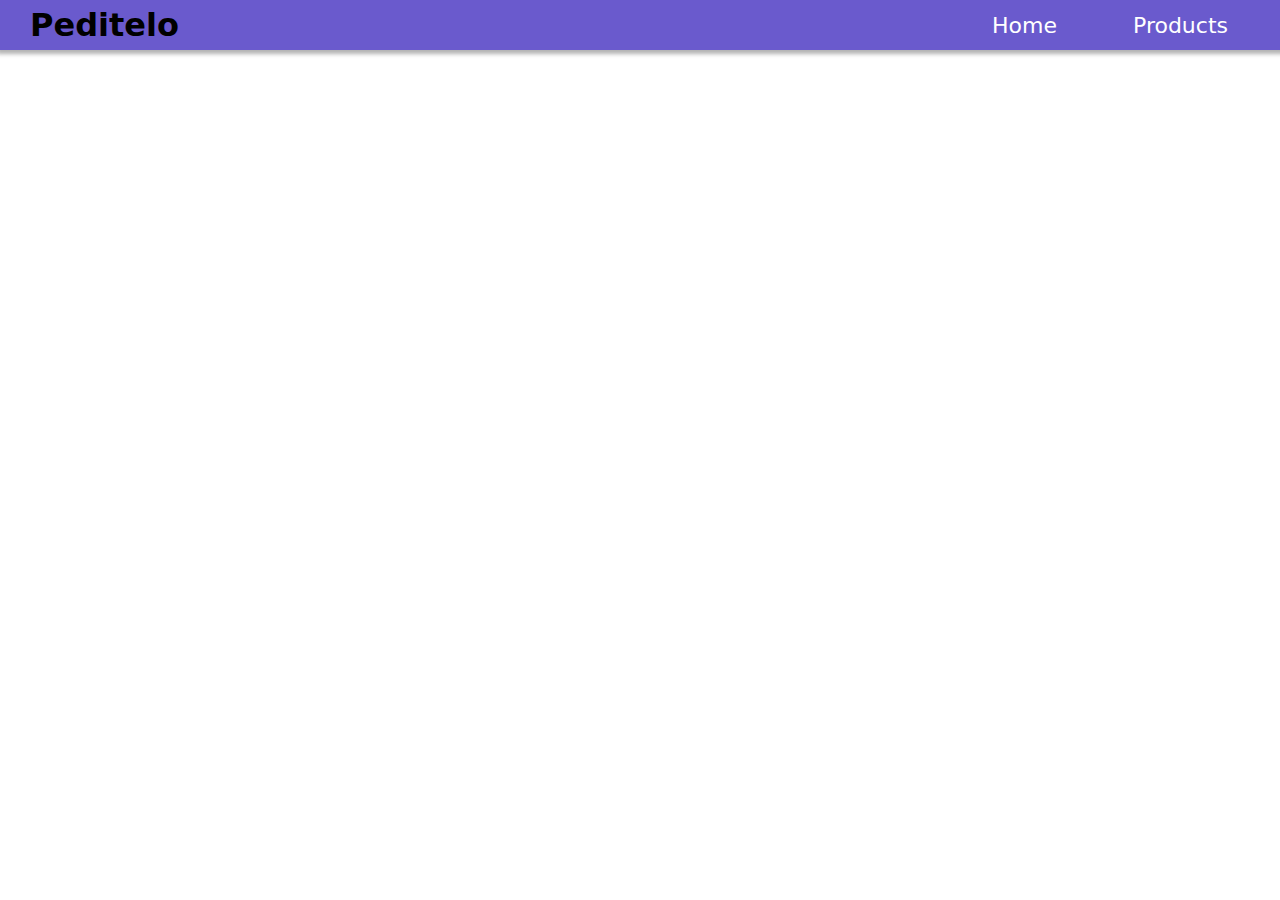
==== pages/CartPage/index.html @ 9c70d67b "probando estilos" ====
<!DOCTYPE html>
<html lang="en">
  <head>
    <meta charset="UTF-8" />
    <meta name="viewport" content="width=device-width, initial-scale=1.0" />
    <link rel="stylesheet" href="style.css" />
    <title>Cart</title>
  </head>
  <body>
    <main class="container">
      <header class="header">
        <h1 class="logo"><a href="../../index.html">Peditelo</a></h1>
        <nav>
          <ul>
            <li><a class="links" href="../../index.html"> Home</a></li>
            <li>
              <a class="links" href="../ProductsPage/index.html">Products</a>
            </li>
          </ul>
        </nav>
      </header>

      <section class="cart-container">
        <ul class="cart-list"></ul>
      </section>
    </main>
    <script src="script.js" type="module"></script>
  </body>
</html>
---- pages/CartPage/style.css ----
* {
  margin: 0;
  padding: 0;
}

body {
  min-height: 100vh;
  font-family: system-ui, -apple-system, BlinkMacSystemFont, "Segoe UI", Roboto,
    Oxygen, Ubuntu, Cantarell, "Open Sans", "Helvetica Neue", sans-serif;
}

.container {
  height: 100vh;
  display: grid;
  grid-template-columns: 250px 1fr;
  grid-template-rows: 50px 1fr;
  grid-template-areas:
    "header header header"
    "aside content content"
    "aside content content";
  position: relative;
}

.header {
  display: flex;
  width: 100%;
  justify-content: space-between;
  align-items: center;
  background-color: slateblue;
  box-shadow: 1px 0px 4px 4px rgba(0, 0, 0, 0.3);
  position: sticky;
  top: 0;
  z-index: 9999;
  grid-area: header;
}

.header h1 a {
  padding-left: 30px;
  color: var(--text-clr);
  text-decoration: none;
}

.header ul {
  width: 100%;
  list-style: none;
  display: flex;
  margin-right: 14px;
}

ul li {
  height: 50px;
  display: flex;
  align-items: center;
}

ul .links {
  text-decoration: none;
  font-size: 22px;
  color: white;
  margin: 8px;
  height: 100%;
  display: flex;
  align-items: center;
  padding: 0 30px;
}

ul .links:hover {
  background-color: rgb(149, 138, 217);
}
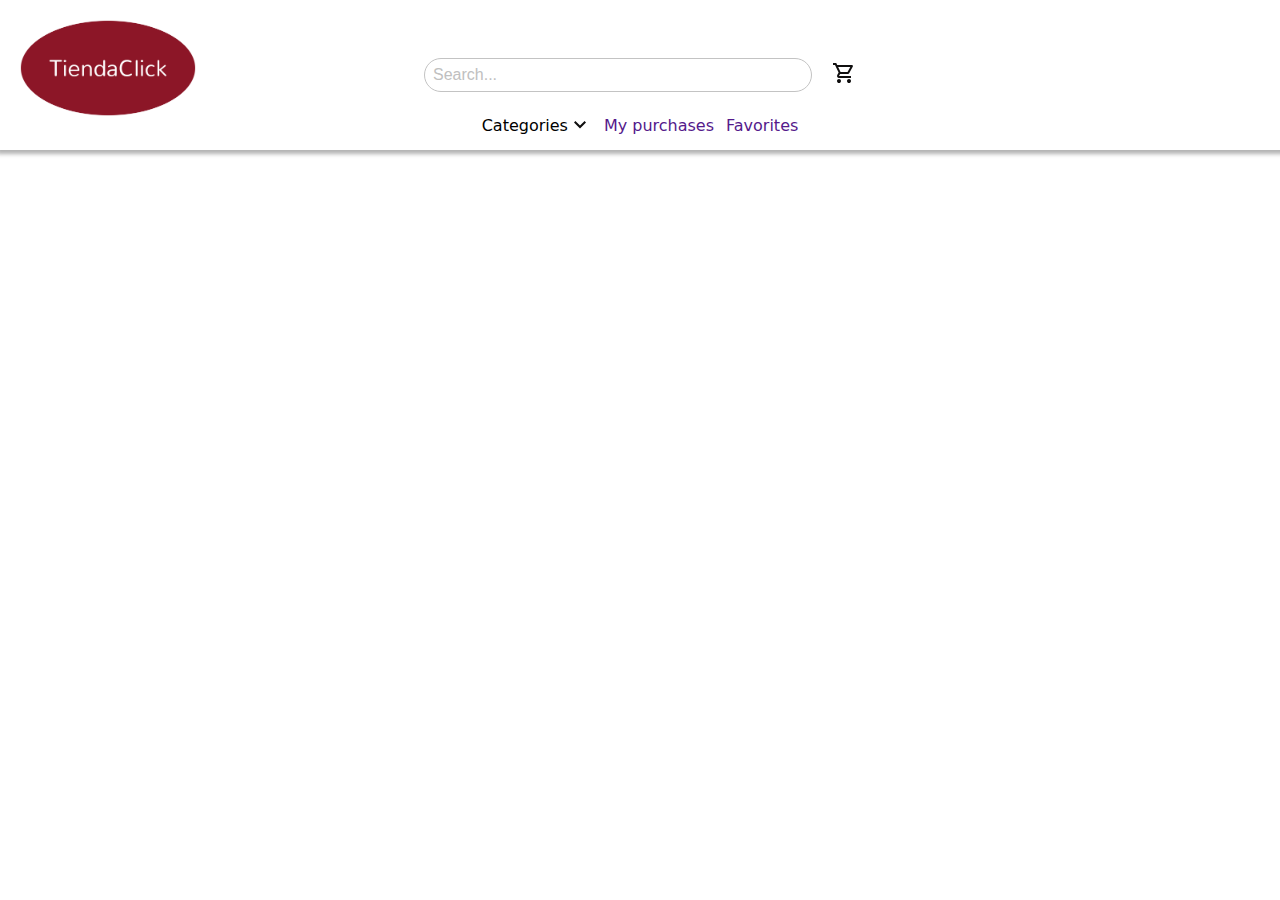
==== commit 39bfc72e: "Se pueden agregar objetos al carrito de compra, eliminar. El carrito se guarda en el localStorage, l" ====
--- a/pages/CartPage/index.html
+++ b/pages/CartPage/index.html
@@ -3,27 +3,84 @@
   <head>
     <meta charset="UTF-8" />
     <meta name="viewport" content="width=device-width, initial-scale=1.0" />
-    <link rel="stylesheet" href="style.css" />
+    <link rel="stylesheet" href="cart.css" />
     <title>Cart</title>
   </head>
   <body>
     <main class="container">
       <header class="header">
-        <h1 class="logo"><a href="../../index.html">Peditelo</a></h1>
-        <nav>
-          <ul>
-            <li><a class="links" href="../../index.html"> Home</a></li>
-            <li>
-              <a class="links" href="../ProductsPage/index.html">Products</a>
+        <div class="logo">
+          <a href="../../index.html"
+            ><img src="../../images/logo-png.png" alt=""
+          /></a>
+        </div>
+        <form>
+          <input
+            type="text"
+            id="search"
+            autocomplete="off"
+            placeholder="Search..."
+          />
+        </form>
+        <nav class="navigation-menu">
+          <ul class="navigation-list">
+            <li class="navigation-item categories">
+              Categories
+              <span class="open-menu-categories-icon">
+                <svg
+                  xmlns="http://www.w3.org/2000/svg"
+                  height="24px"
+                  viewBox="0 -960 960 960"
+                  width="24px"
+                  fill="#100f0f"
+                >
+                  <path
+                    d="M480-344 240-584l56-56 184 184 184-184 56 56-240 240Z"
+                  />
+                </svg>
+              </span>
+              <div class="categories-list-container" hidden>
+                <ul class="categories-list">
+                  <li class="category-item" value="men's clothing">
+                    Men's clothing
+                  </li>
+                  <li class="category-item" value="jewelery">Jewelery</li>
+                  <li class="category-item" value="electronics">Electronics</li>
+                  <li class="category-item" value="women's clothing">
+                    Women's clothing
+                  </li>
+                </ul>
+              </div>
+            </li>
+            <li class="navigation-item">
+              <a class="navigation-link" href="">My purchases</a>
+            </li>
+            <li class="navigation-item">
+              <a class="navigation-link" href="">Favorites</a>
             </li>
           </ul>
         </nav>
+        <div class="cart">
+          <a href="./index.html">
+            <svg
+              xmlns="http://www.w3.org/2000/svg"
+              height="24px"
+              viewBox="0 -960 960 960"
+              width="24px"
+              fill="#100f0f"
+            >
+              <path
+                d="M280-80q-33 0-56.5-23.5T200-160q0-33 23.5-56.5T280-240q33 0 56.5 23.5T360-160q0 33-23.5 56.5T280-80Zm400 0q-33 0-56.5-23.5T600-160q0-33 23.5-56.5T680-240q33 0 56.5 23.5T760-160q0 33-23.5 56.5T680-80ZM246-720l96 200h280l110-200H246Zm-38-80h590q23 0 35 20.5t1 41.5L692-482q-11 20-29.5 31T622-440H324l-44 80h480v80H280q-45 0-68-39.5t-2-78.5l54-98-144-304H40v-80h130l38 80Zm134 280h280-280Z"
+              />
+            </svg>
+          </a>
+        </div>
       </header>
-
       <section class="cart-container">
         <ul class="cart-list"></ul>
       </section>
     </main>
-    <script src="script.js" type="module"></script>
+    <script src="./cart.js" type="module"></script>
+    <script src="../../category-menu.js" type="module"></script>
   </body>
 </html>
--- a/pages/CartPage/cart.css
+++ b/pages/CartPage/cart.css
@@ -0,0 +1,186 @@
+* {
+  margin: 0;
+  padding: 0;
+}
+
+body {
+  min-height: 100vh;
+  font-family: system-ui, -apple-system, BlinkMacSystemFont, "Segoe UI", Roboto,
+    Oxygen, Ubuntu, Cantarell, "Open Sans", "Helvetica Neue", sans-serif;
+}
+
+.container {
+  height: 100vh;
+  display: grid;
+  grid-template-columns: 1fr;
+  grid-template-rows: 150px 1fr;
+  grid-template-areas:
+    "header header header"
+    "content content content"
+    "content  content content";
+  position: relative;
+}
+
+.header {
+  width: 100%;
+  display: flex;
+  justify-content: center;
+  align-items: center;
+  background-color: var(--background-header);
+  box-shadow: 1px 0px 4px 4px rgba(0, 0, 0, 0.3);
+  position: sticky;
+  top: 0;
+  z-index: 9999;
+  grid-area: header;
+}
+
+.header .logo img {
+  width: 200px;
+}
+
+.header .logo a {
+  color: var(--text-clr);
+  text-decoration: none;
+  position: absolute;
+  left: 8px;
+  top: 8px;
+}
+
+.header .cart {
+  margin-left: 20px;
+  cursor: pointer;
+}
+
+.header input {
+  width: 370px;
+  border-radius: 20px;
+  padding: 8px;
+  font-size: 14px;
+  border: 1px solid rgb(195, 195, 195);
+}
+
+.header input:focus {
+  outline: none;
+}
+
+.header input::placeholder {
+  font-size: 16px;
+  color: silver;
+}
+
+.header .navigation-list {
+  width: 100%;
+  list-style: none;
+  display: flex;
+  margin-right: 14px;
+}
+
+.navigation-menu {
+  position: absolute;
+  bottom: 0;
+  width: 100%;
+}
+
+.navigation-list {
+  width: 100%;
+  display: flex;
+  justify-content: center;
+  gap: 12px;
+}
+
+.navigation-list .navigation-item {
+  height: 50px;
+  display: flex;
+  align-items: center;
+  cursor: pointer;
+}
+
+.navigation-list .navigation-item .navigation-link {
+  text-decoration: none;
+  font-size: 16px;
+  display: flex;
+  align-items: center;
+  cursor: pointer;
+}
+
+.categories {
+  position: relative;
+}
+
+.categories span svg {
+  vertical-align: middle;
+}
+.categories-list-container {
+  height: 200px;
+  width: 250px;
+  background-color: rgb(255, 255, 255);
+  position: absolute;
+  top: 100%;
+  border: 1px solid black;
+}
+
+.active {
+  display: flex;
+}
+
+.categories-list {
+  flex-direction: column;
+  list-style: none;
+  width: 100%;
+  height: 50px;
+}
+
+.categories-list .category-item {
+  height: 100%;
+  font-size: 18px;
+  display: flex;
+  align-items: center;
+  padding-left: 6px;
+}
+
+.categories-list .category-item:hover {
+  text-decoration: underline;
+  background-color: #8c1627;
+  color: #fff;
+}
+
+.cart-container {
+  display: grid;
+  place-items: center;
+}
+
+.cart-list {
+  width: 100vh;
+  height: 80vh;
+}
+
+.product-cart {
+  list-style: none;
+  font-size: 20px;
+  display: flex;
+  align-items: center;
+  gap: 8px;
+  border: 1px solid black;
+  padding: 14px;
+  margin-bottom: 4px;
+  position: relative;
+}
+
+.product-image {
+  width: 35px;
+}
+
+.product-cart p {
+  max-width: 500px;
+  white-space: nowrap;
+  overflow: hidden;
+  text-overflow: ellipsis;
+}
+
+.delete-btn {
+  background-color: inherit;
+  border: none;
+  position: absolute;
+  right: 10px;
+  cursor: pointer;
+}
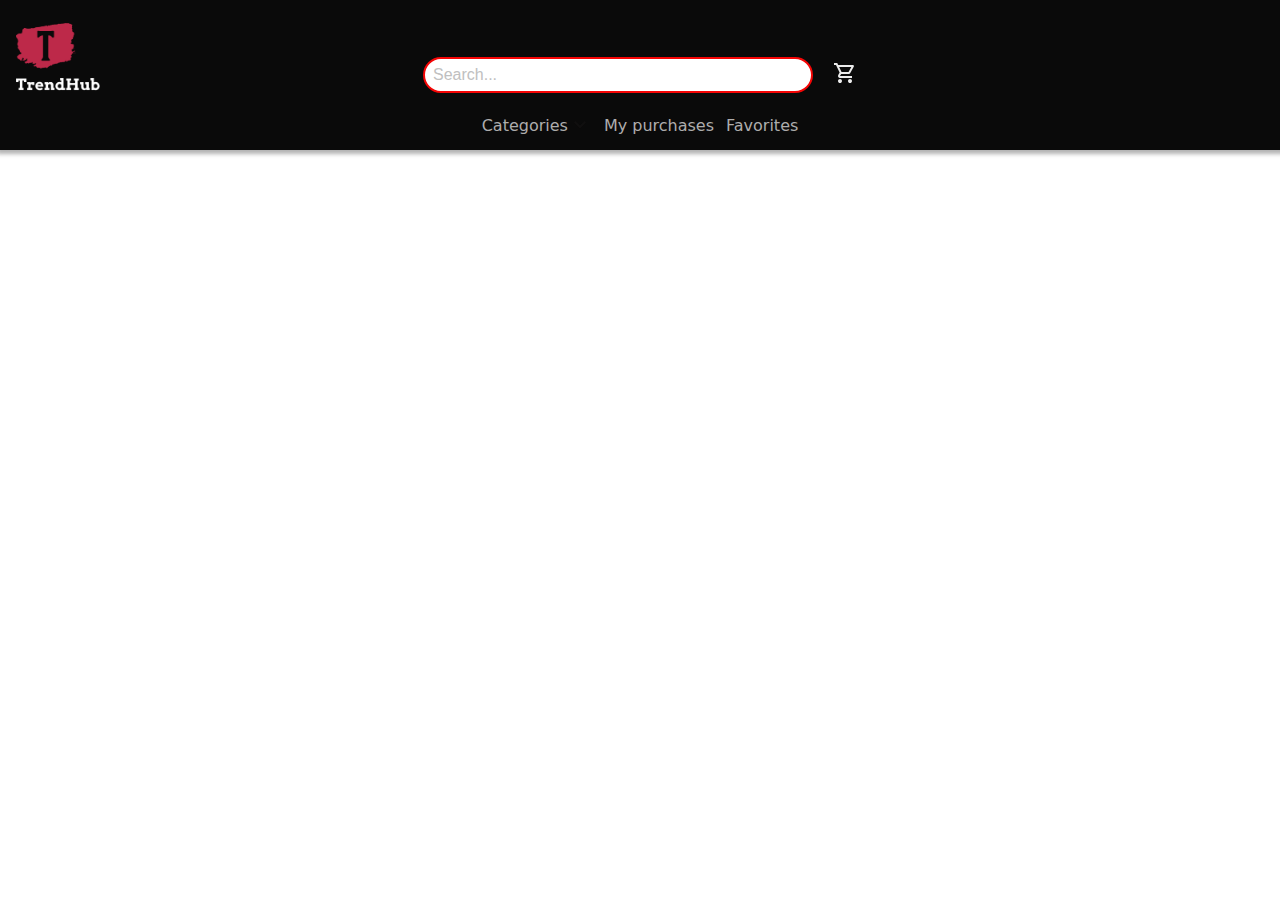
==== commit c78a6cfa: "aplicando el nuevo estilo a la página del carrito" ====
--- a/pages/CartPage/index.html
+++ b/pages/CartPage/index.html
@@ -11,7 +11,7 @@
       <header class="header">
         <div class="logo">
           <a href="../../index.html"
-            ><img src="../../images/logo-png.png" alt=""
+            ><img src="../../images/logo-transparent-png.png" alt=""
           /></a>
         </div>
         <form>
@@ -67,7 +67,7 @@
               height="24px"
               viewBox="0 -960 960 960"
               width="24px"
-              fill="#100f0f"
+              fill="#ebebeb"
             >
               <path
                 d="M280-80q-33 0-56.5-23.5T200-160q0-33 23.5-56.5T280-240q33 0 56.5 23.5T360-160q0 33-23.5 56.5T280-80Zm400 0q-33 0-56.5-23.5T600-160q0-33 23.5-56.5T680-240q33 0 56.5 23.5T760-160q0 33-23.5 56.5T680-80ZM246-720l96 200h280l110-200H246Zm-38-80h590q23 0 35 20.5t1 41.5L692-482q-11 20-29.5 31T622-440H324l-44 80h480v80H280q-45 0-68-39.5t-2-78.5l54-98-144-304H40v-80h130l38 80Zm134 280h280-280Z"
--- a/pages/CartPage/cart.css
+++ b/pages/CartPage/cart.css
@@ -1,6 +1,13 @@
 * {
   margin: 0;
   padding: 0;
+}
+
+:root {
+  --text-clr: #aeadad;
+  --background-button: #ddd908;
+  --background-button-hover: #ddda08d0;
+  --background-header: #0a0a0a;
 }
 
 body {
@@ -14,10 +21,7 @@
   display: grid;
   grid-template-columns: 1fr;
   grid-template-rows: 150px 1fr;
-  grid-template-areas:
-    "header header header"
-    "content content content"
-    "content  content content";
+  grid-template-areas: "header" "content";
   position: relative;
 }
 
@@ -35,7 +39,7 @@
 }
 
 .header .logo img {
-  width: 200px;
+  width: 100px;
 }
 
 .header .logo a {
@@ -56,7 +60,7 @@
   border-radius: 20px;
   padding: 8px;
   font-size: 14px;
-  border: 1px solid rgb(195, 195, 195);
+  border: 2px solid #f50505;
 }
 
 .header input:focus {
@@ -93,6 +97,7 @@
   display: flex;
   align-items: center;
   cursor: pointer;
+  color: var(--text-clr);
 }
 
 .navigation-list .navigation-item .navigation-link {
@@ -101,6 +106,7 @@
   display: flex;
   align-items: center;
   cursor: pointer;
+  color: var(--text-clr);
 }
 
 .categories {
@@ -136,11 +142,12 @@
   display: flex;
   align-items: center;
   padding-left: 6px;
+  color: #0a0a0a;
 }
 
 .categories-list .category-item:hover {
   text-decoration: underline;
-  background-color: #8c1627;
+  background-color: var(--background-button);
   color: #fff;
 }
 
@@ -160,14 +167,22 @@
   display: flex;
   align-items: center;
   gap: 8px;
-  border: 1px solid black;
-  padding: 14px;
+  border-radius: 4px;
   margin-bottom: 4px;
   position: relative;
+  height: 80px;
+  padding: 6px;
 }
 
 .product-image {
-  width: 35px;
+  width: 65px;
+  height: 65px;
+  border: 2px solid black;
+  border-radius: 8px;
+  padding: 8px;
+  margin-right: 8px;
+  object-fit: contain;
+  cursor: pointer;
 }
 
 .product-cart p {
@@ -175,12 +190,37 @@
   white-space: nowrap;
   overflow: hidden;
   text-overflow: ellipsis;
-}
-
+  color: var(--text-clr);
+  cursor: pointer;
+}
+
+.product-cart p:hover {
+  text-decoration: underline;
+}
+
+.product-cart span {
+  font-weight: bold;
+}
+
+.add-btn {
+  position: absolute;
+  right: 65px;
+}
+
+.remove-btn {
+  position: absolute;
+  right: 38px;
+}
+
+.delete-btn {
+  position: absolute;
+  right: 10px;
+}
+
+.add-btn,
+.remove-btn,
 .delete-btn {
   background-color: inherit;
   border: none;
-  position: absolute;
-  right: 10px;
-  cursor: pointer;
-}
+  cursor: pointer;
+}
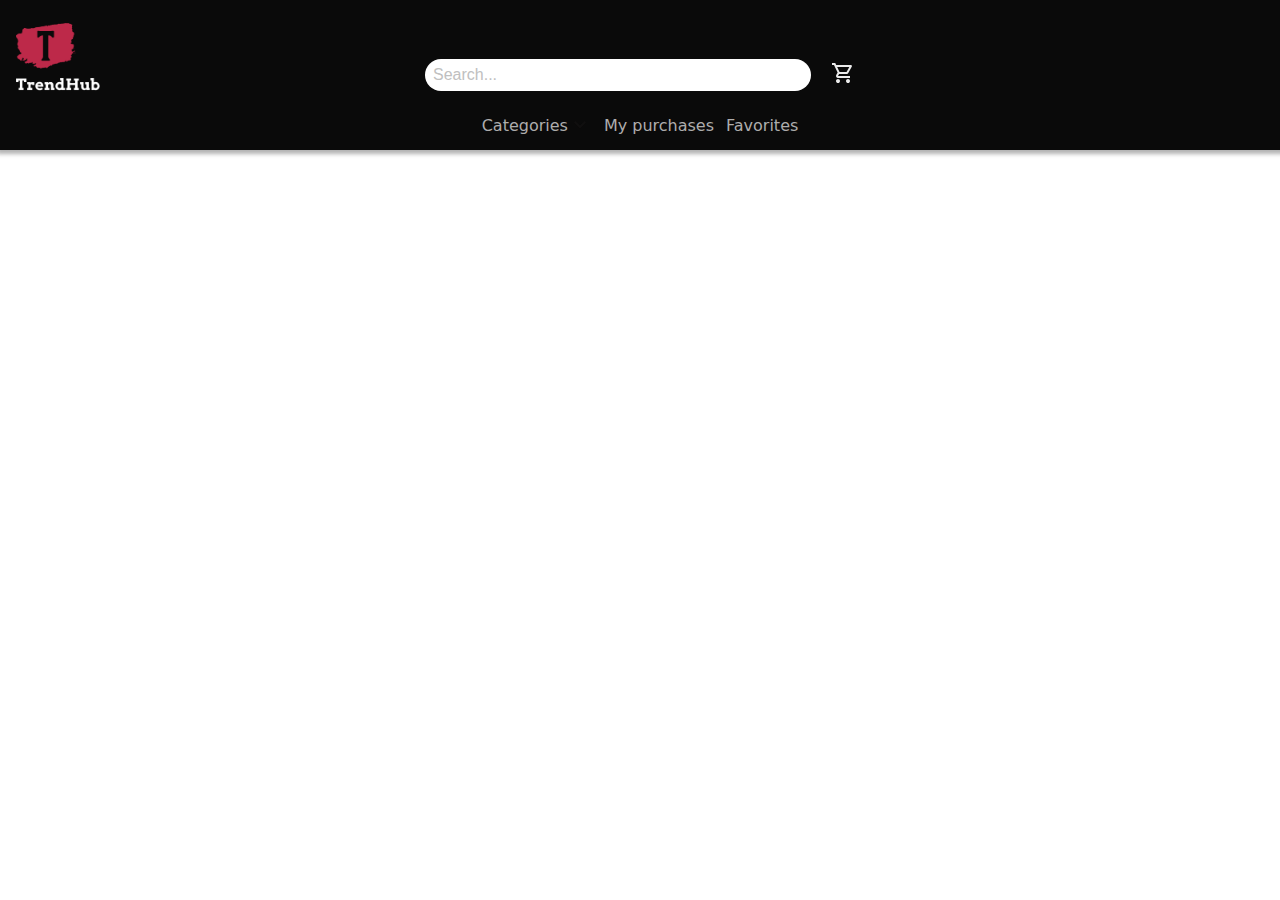
==== commit 2044f368: "Remove .htaccess file, update cart page styles, and refactor cart functionality; add product page st" ====
--- a/pages/CartPage/index.html
+++ b/pages/CartPage/index.html
@@ -10,8 +10,8 @@
     <main class="container">
       <header class="header">
         <div class="logo">
-          <a href="../../index.html"
-            ><img src="../../images/logo-transparent-png.png" alt=""
+          <a href="../HomePage/index.html"
+            ><img src="../../images/logo-transparent-png.png" alt="logo image"
           /></a>
         </div>
         <form>
@@ -79,6 +79,7 @@
       <section class="cart-container">
         <ul class="cart-list"></ul>
       </section>
+      <div class="amount"></div>
     </main>
     <script src="./cart.js" type="module"></script>
     <script src="../../category-menu.js" type="module"></script>
--- a/pages/CartPage/cart.css
+++ b/pages/CartPage/cart.css
@@ -60,7 +60,7 @@
   border-radius: 20px;
   padding: 8px;
   font-size: 14px;
-  border: 2px solid #f50505;
+  border: none;
 }
 
 .header input:focus {
@@ -148,7 +148,7 @@
 .categories-list .category-item:hover {
   text-decoration: underline;
   background-color: var(--background-button);
-  color: #fff;
+  color: #0a0a0a;
 }
 
 .cart-container {
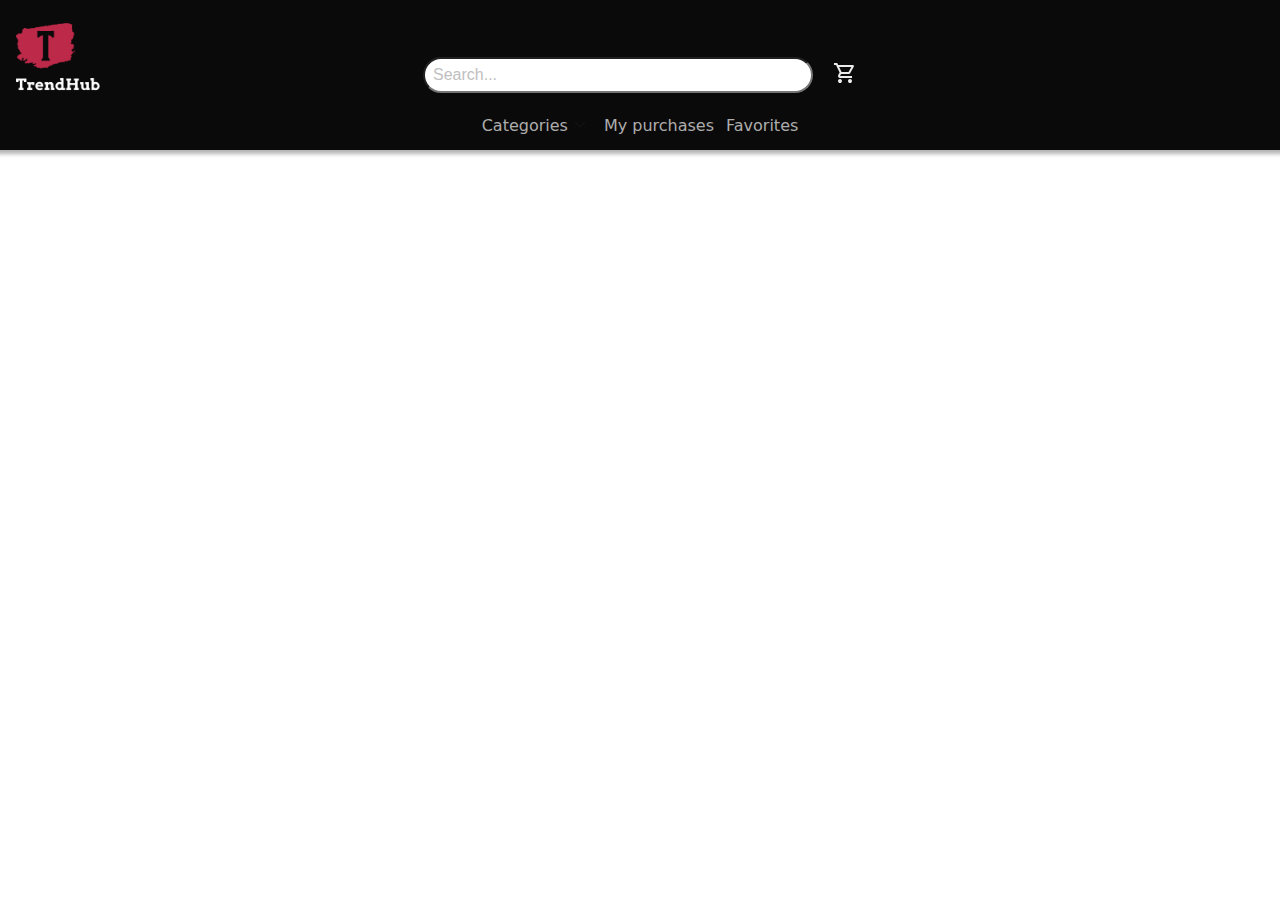
==== commit 28aa5abf: "Fix cart deletion logic and update script paths: ensure localStorage is updated after cart modificat" ====
--- a/pages/CartPage/index.html
+++ b/pages/CartPage/index.html
@@ -79,9 +79,8 @@
       <section class="cart-container">
         <ul class="cart-list"></ul>
       </section>
-      <div class="amount"></div>
     </main>
     <script src="./cart.js" type="module"></script>
-    <script src="../../category-menu.js" type="module"></script>
+    <script src="../../helpers/category-menu.js" type="module"></script>
   </body>
 </html>
--- a/pages/CartPage/cart.css
+++ b/pages/CartPage/cart.css
@@ -60,7 +60,6 @@
   border-radius: 20px;
   padding: 8px;
   font-size: 14px;
-  border: none;
 }
 
 .header input:focus {
